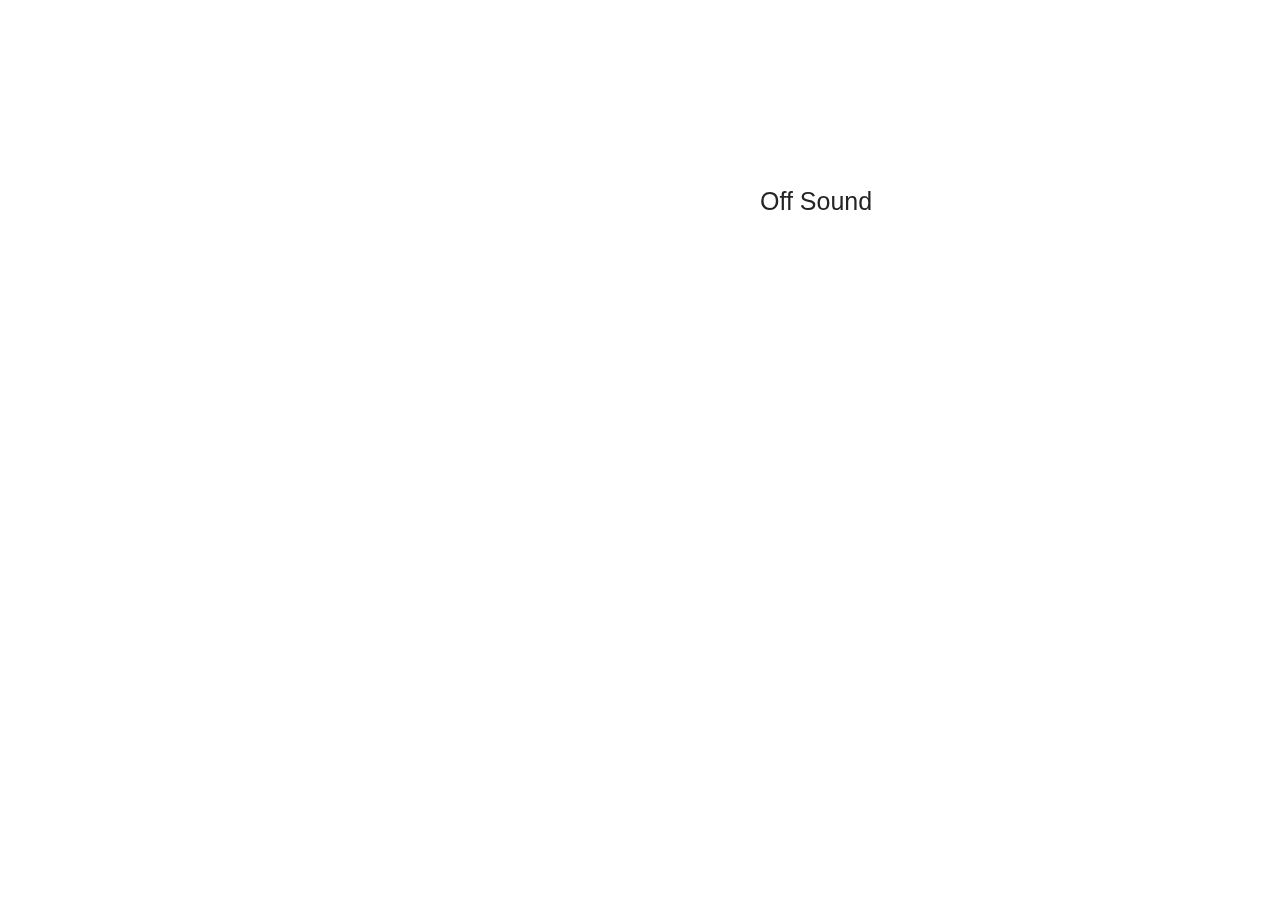
==== game.html @ b4e35b09 "Game slacking also receive gifts and time, save the name" ====
<!DOCTYPE html>
<html>
  <head>
    <meta charset="utf-8">
    <title>Run now</title>

    <script src="src/Config.js"></script>
    <script src="src/Sounds.js"></script>
    <script src="src/Sprite.js"></script>
    <script src="src/Difficulty.js"></script>
    <script src="src/Background.js"></script>
    <script src="src/Ground.js"></script>
    <script src="src/Character.js"></script>
    <script src="src/Obstacles.js"></script>
    <script src="src/Controls.js"></script>
    <script src="src/CanvasCreator.js"></script>
    <script src="src/Main.js"></script>
    <script src="src/Run.js"></script>
    <script src="src/Update.js"></script>
    <script src="src/DrawScore.js"></script>
    <script src="src/DrawSoundControl.js"></script>
    <script src="src/Draw.js"></script>

    <link rel="stylesheet" type="text/css" href="src/css/main.css"/>
    <link rel="stylesheet" href="https://cdnjs.cloudflare.com/ajax/libs/font-awesome/4.7.0/css/font-awesome.min.css">
  </head>
  <body>
  
    <script>
      main()
      
    </script>
  </body>
</html>
---- src/css/main.css ----
canvas {
  
  position: absolute;
  top: 0px;
  bottom: 0px;
  left: 0px;
  right: 0px;
  margin: auto;
  box-shadow: 2px 2px 10px white;
  border-radius: 10px;
  cursor: pointer;
}

button {
  position: absolute;
  top: 0px;
  bottom: 0px;
  left: 0px;
  right: 0px;
  margin: auto;
  cursor: pointer;
}
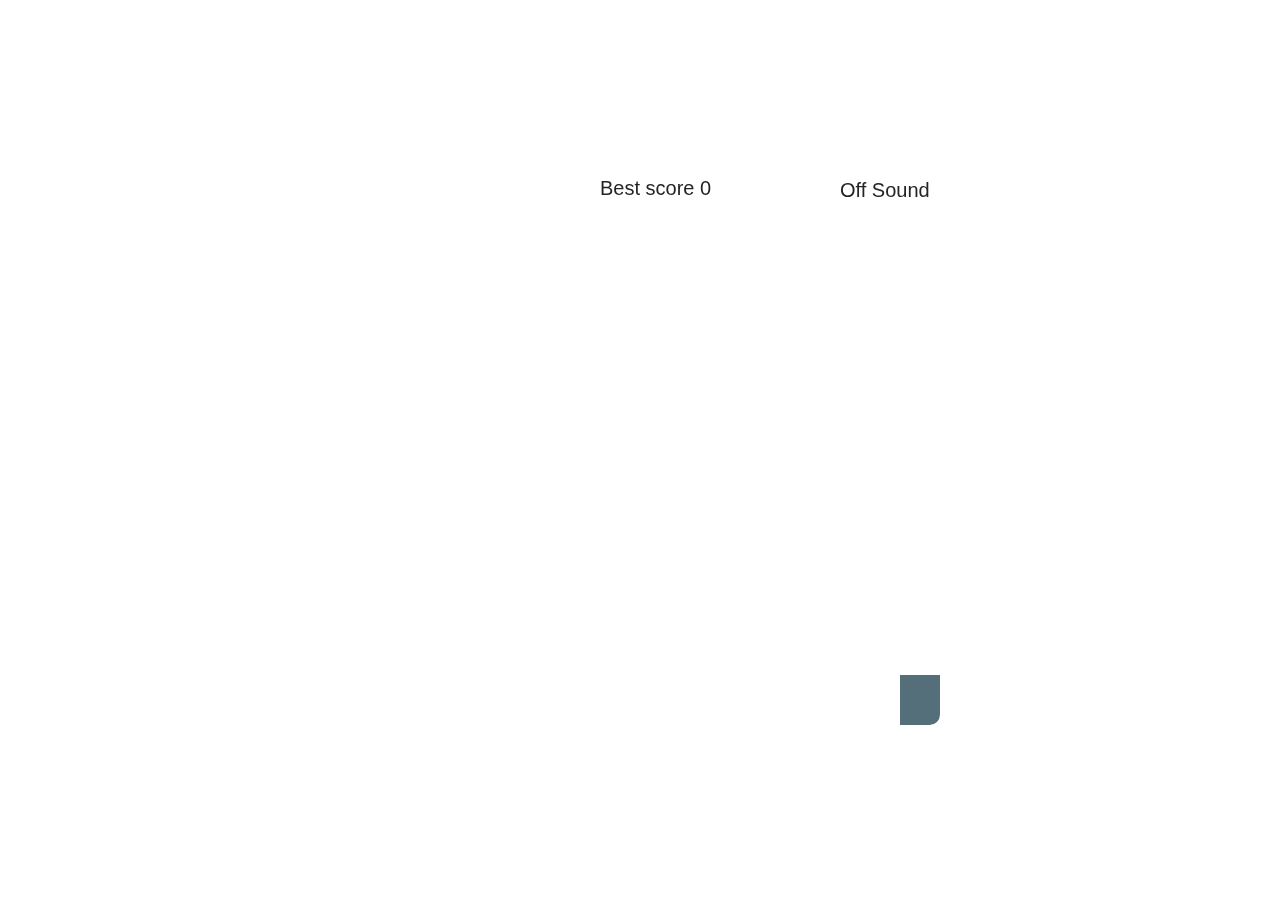
==== commit 8c04a3d7: "b1 of the coin reward" ====
--- a/game.html
+++ b/game.html
@@ -1,34 +1,41 @@
 <!DOCTYPE html>
 <html>
-  <head>
-    <meta charset="utf-8">
-    <title>Run now</title>
 
-    <script src="src/Config.js"></script>
-    <script src="src/Sounds.js"></script>
-    <script src="src/Sprite.js"></script>
-    <script src="src/Difficulty.js"></script>
-    <script src="src/Background.js"></script>
-    <script src="src/Ground.js"></script>
-    <script src="src/Character.js"></script>
-    <script src="src/Obstacles.js"></script>
-    <script src="src/Controls.js"></script>
-    <script src="src/CanvasCreator.js"></script>
-    <script src="src/Main.js"></script>
-    <script src="src/Run.js"></script>
-    <script src="src/Update.js"></script>
-    <script src="src/DrawScore.js"></script>
-    <script src="src/DrawSoundControl.js"></script>
-    <script src="src/Draw.js"></script>
+<head>
+  <meta charset="utf-8">
+  <title>Run now</title>
 
-    <link rel="stylesheet" type="text/css" href="src/css/main.css"/>
-    <link rel="stylesheet" href="https://cdnjs.cloudflare.com/ajax/libs/font-awesome/4.7.0/css/font-awesome.min.css">
-  </head>
-  <body>
-  
-    <script>
-      main()
-      
-    </script>
-  </body>
-</html>
+  <script src="src/Config.js"></script>
+  <script src="src/Sounds.js"></script>
+  <script src="src/Sprite.js"></script>
+  <script src="src/Difficulty.js"></script>
+  <script src="src/Background.js"></script>
+  <script src="src/Ground.js"></script>
+  <script src="src/Character.js"></script>
+  <script src="src/Obstacles.js"></script>
+  <script src="src/Controls.js"></script>
+  <script src="src/CanvasCreator.js"></script>
+  <script src="src/Main.js"></script>
+  <script src="src/Run.js"></script>
+  <script src="src/Update.js"></script>
+  <script src="src/DrawScore.js"></script>
+  <script src="src/DrawSoundControl.js"></script>
+  <script src="src/Draw.js"></script>
+  <script src="src/Coin.js"></script>
+
+  <link rel="stylesheet" type="text/css" href="src/css/main.css" />
+  <link rel="stylesheet" href="https://cdnjs.cloudflare.com/ajax/libs/font-awesome/4.7.0/css/font-awesome.min.css">
+</head>
+
+<body>
+
+  <script>
+    main()
+
+  </script>
+
+</body>
+
+
+
+</html>